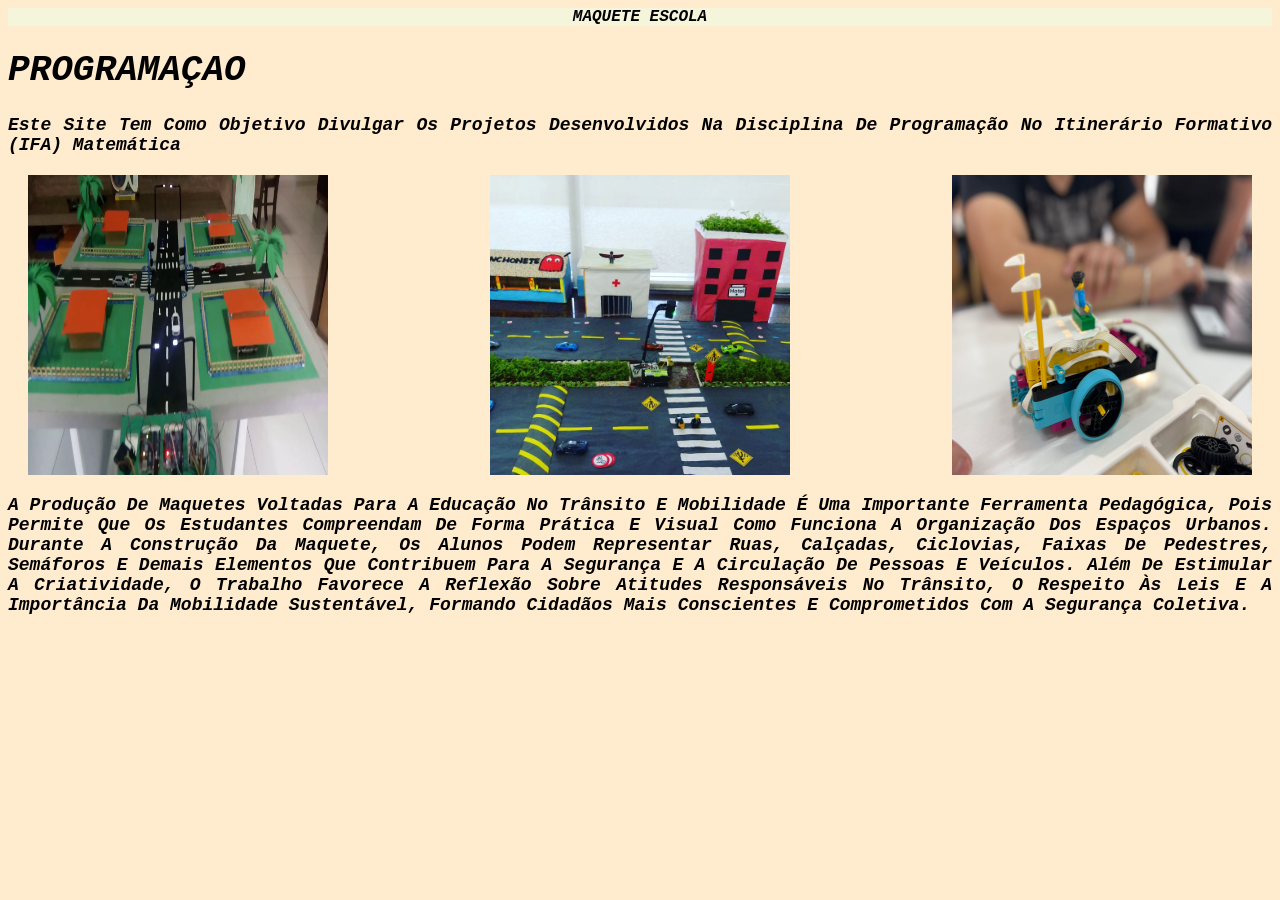
==== index.html @ 012a0daa "." ====
<!DOCTYPE html>
<html lang="pt-br">
<head>
    <meta charset="UTF-8">
    <meta name="viewport" content="width=device-width, initial-scale=1.0">
    <title>PROJETO INTEGRADOR: INTELIGÊNCIA ARTIFICIAL E TECNOLOGIAS</title>
    <link rel="stylesheet" href="style.css">
</head>
<header>
    MAQUETE ESCOLA
</header>
<body>
    <h1>PROGRAMAÇAO</h1>
    <P>Este site tem como objetivo divulgar os projetos desenvolvidos na disciplina de Programação no itinerário formativo (IFA) Matemática</P>
    <div class="galeria">
        <img src="imagem1.jpg" alt="maquete.jpg">
        <img src="imagem2.jpg" alt="maquete2">
        <img src="imagem3.jpeg" alt="maquete3">


    </div>
        <p>A produção de maquetes voltadas para a educação no trânsito e mobilidade é uma importante ferramenta pedagógica, 
        pois permite que os estudantes compreendam de forma prática e visual como funciona a organização dos espaços urbanos. 
        Durante a construção da maquete, os alunos podem representar ruas, calçadas, ciclovias, faixas de pedestres, 
        semáforos e demais elementos que contribuem para a segurança e a circulação de pessoas e veículos. 
        Além de estimular a criatividade, o trabalho favorece a reflexão sobre atitudes responsáveis no trânsito, 
        o respeito às leis e a importância da mobilidade sustentável, 
        formando cidadãos mais conscientes e comprometidos com a segurança coletiva.</p>
</body>
</html>
---- style.css ----
body {
    font-family: 'Courier New', Courier, monospace;
    font-size: large;
    font-weight: bolder;
    font-style: italic;
    background-color: blanchedalmond;
    background-position: 120% 50%; 
    text-align: justify;
    text-transform: capitalize;
}
header{
    text-align: center;
    background-color: beige;
    font-family: 'Courier New', Courier, monospace;
    font-size: medium;
    font-style: oblique;
    background-position: 0% 0%;
}
.galeria {
    display: flex;
    justify-content: space-between;
    gap: 20px;
    margin: 20px;

}

.galeria img {
    width: 300px;
    height: auto;
}
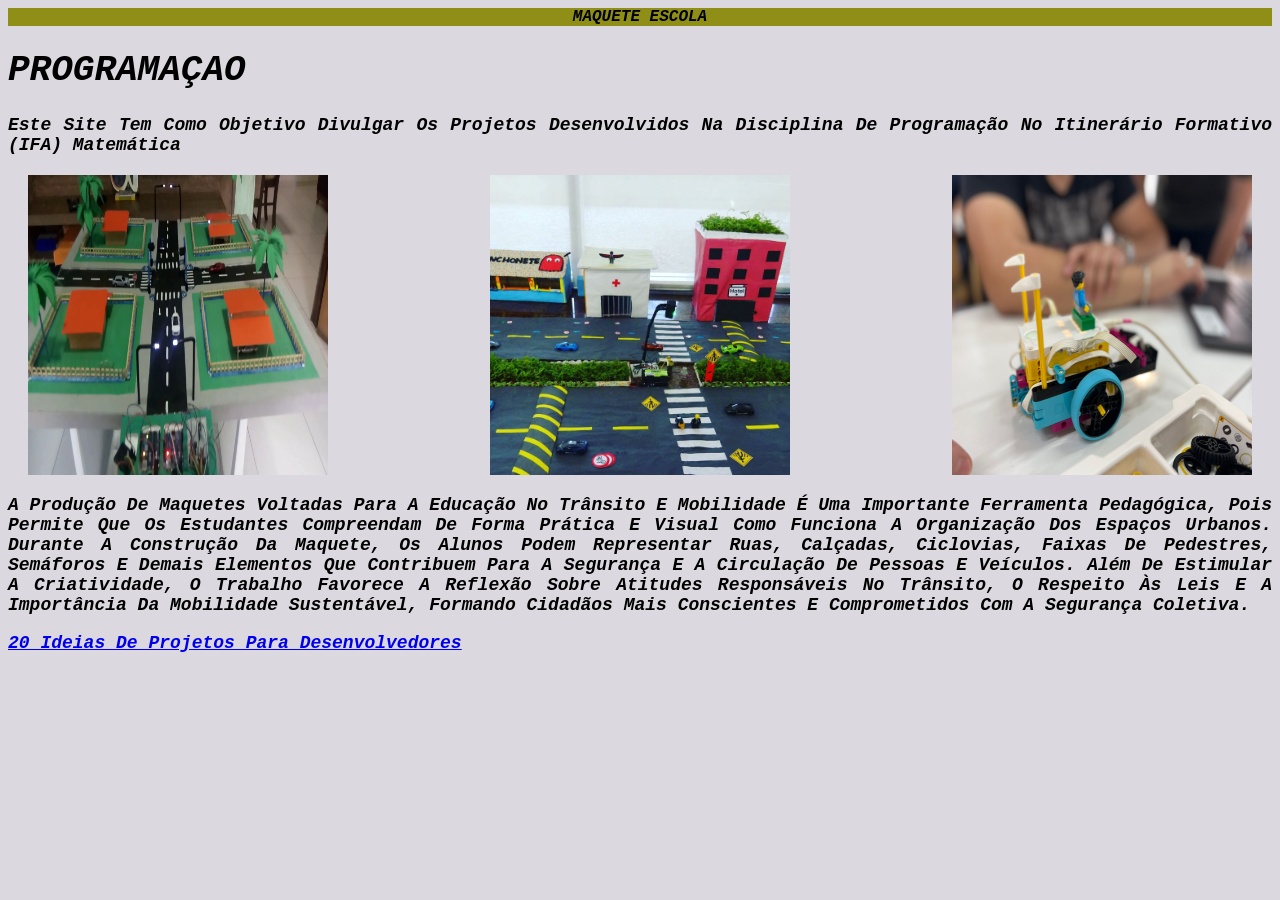
==== commit b9dfc369: "link" ====
--- a/index.html
+++ b/index.html
@@ -26,5 +26,6 @@
         Além de estimular a criatividade, o trabalho favorece a reflexão sobre atitudes responsáveis no trânsito, 
         o respeito às leis e a importância da mobilidade sustentável, 
         formando cidadãos mais conscientes e comprometidos com a segurança coletiva.</p>
+        <a href="https://www.brasilcode.com.br/20-ideias-de-projetos-para-desenvolvedores/">20 Ideias de Projetos Para Desenvolvedores</a>
 </body>
 </html>
--- a/style.css
+++ b/style.css
@@ -3,14 +3,14 @@
     font-size: large;
     font-weight: bolder;
     font-style: italic;
-    background-color: blanchedalmond;
+    background-color: rgb(219, 217, 223);
     background-position: 120% 50%; 
     text-align: justify;
     text-transform: capitalize;
 }
 header{
     text-align: center;
-    background-color: beige;
+    background-color: rgb(143, 143, 23);
     font-family: 'Courier New', Courier, monospace;
     font-size: medium;
     font-style: oblique;
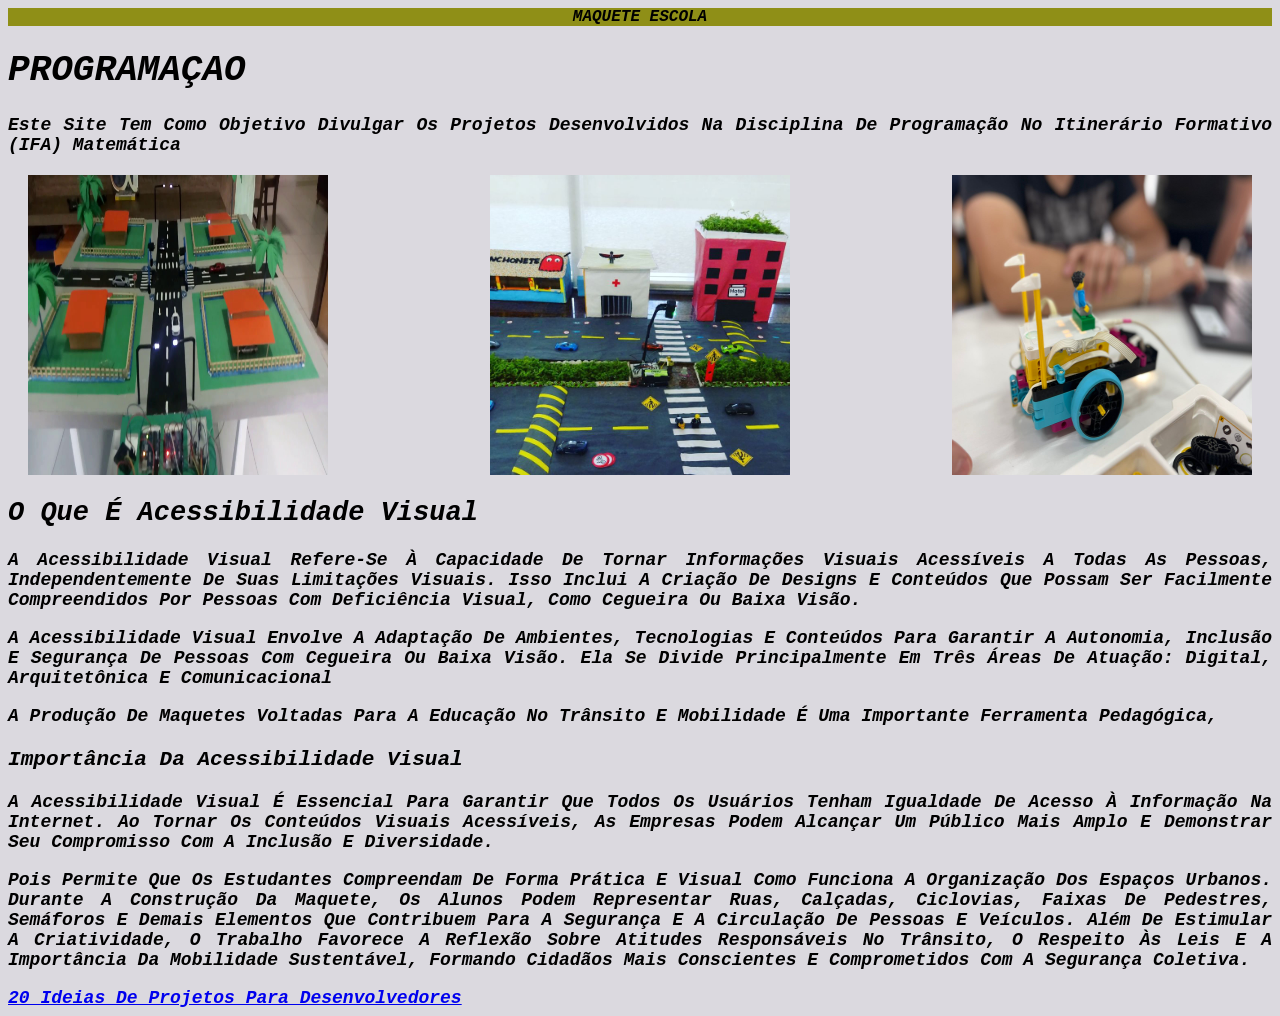
==== commit 809087d6: "." ====
--- a/index.html
+++ b/index.html
@@ -1,5 +1,6 @@
 <!DOCTYPE html>
 <html lang="pt-br">
+
 <head>
     <meta charset="UTF-8">
     <meta name="viewport" content="width=device-width, initial-scale=1.0">
@@ -9,9 +10,11 @@
 <header>
     MAQUETE ESCOLA
 </header>
+
 <body>
     <h1>PROGRAMAÇAO</h1>
-    <P>Este site tem como objetivo divulgar os projetos desenvolvidos na disciplina de Programação no itinerário formativo (IFA) Matemática</P>
+    <P>Este site tem como objetivo divulgar os projetos desenvolvidos na disciplina de Programação no itinerário
+        formativo (IFA) Matemática</P>
     <div class="galeria">
         <img src="imagem1.jpg" alt="maquete.jpg">
         <img src="imagem2.jpg" alt="maquete2">
@@ -19,13 +22,28 @@
 
 
     </div>
-        <p>A produção de maquetes voltadas para a educação no trânsito e mobilidade é uma importante ferramenta pedagógica, 
-        pois permite que os estudantes compreendam de forma prática e visual como funciona a organização dos espaços urbanos. 
-        Durante a construção da maquete, os alunos podem representar ruas, calçadas, ciclovias, faixas de pedestres, 
-        semáforos e demais elementos que contribuem para a segurança e a circulação de pessoas e veículos. 
-        Além de estimular a criatividade, o trabalho favorece a reflexão sobre atitudes responsáveis no trânsito, 
-        o respeito às leis e a importância da mobilidade sustentável, 
-        formando cidadãos mais conscientes e comprometidos com a segurança coletiva.</p>
-        <a href="https://www.brasilcode.com.br/20-ideias-de-projetos-para-desenvolvedores/">20 Ideias de Projetos Para Desenvolvedores</a>
+    <h2>O que é Acessibilidade Visual</h2>
+    <p>A acessibilidade visual refere-se à capacidade de tornar informações visuais acessíveis a todas as pessoas,
+        independentemente de suas limitações visuais. Isso inclui a criação de designs e conteúdos que possam ser
+        facilmente compreendidos por pessoas com deficiência visual, como cegueira ou baixa visão.</p>
+    <p>A acessibilidade visual envolve a adaptação de ambientes, tecnologias e conteúdos para garantir a autonomia,
+        inclusão e segurança de pessoas com cegueira ou baixa visão. Ela se divide principalmente em três áreas de
+        atuação: digital, arquitetônica e comunicacional</p>
+    <p>A produção de maquetes voltadas para a educação no trânsito e mobilidade é uma importante ferramenta pedagógica,
+    <h3>Importância da Acessibilidade Visual</h3>
+    <p>A acessibilidade visual é essencial para garantir que todos os usuários tenham igualdade de acesso à informação
+        na internet. Ao tornar os conteúdos visuais acessíveis, as empresas podem alcançar um público mais amplo e
+        demonstrar seu compromisso com a inclusão e diversidade.
+    </p>
+    pois permite que os estudantes compreendam de forma prática e visual como funciona a organização dos espaços
+    urbanos.
+    Durante a construção da maquete, os alunos podem representar ruas, calçadas, ciclovias, faixas de pedestres,
+    semáforos e demais elementos que contribuem para a segurança e a circulação de pessoas e veículos.
+    Além de estimular a criatividade, o trabalho favorece a reflexão sobre atitudes responsáveis no trânsito,
+    o respeito às leis e a importância da mobilidade sustentável,
+    formando cidadãos mais conscientes e comprometidos com a segurança coletiva.</p>
+    <a href="https://www.brasilcode.com.br/20-ideias-de-projetos-para-desenvolvedores/">20 Ideias de Projetos Para
+        Desenvolvedores</a>
 </body>
+
 </html>
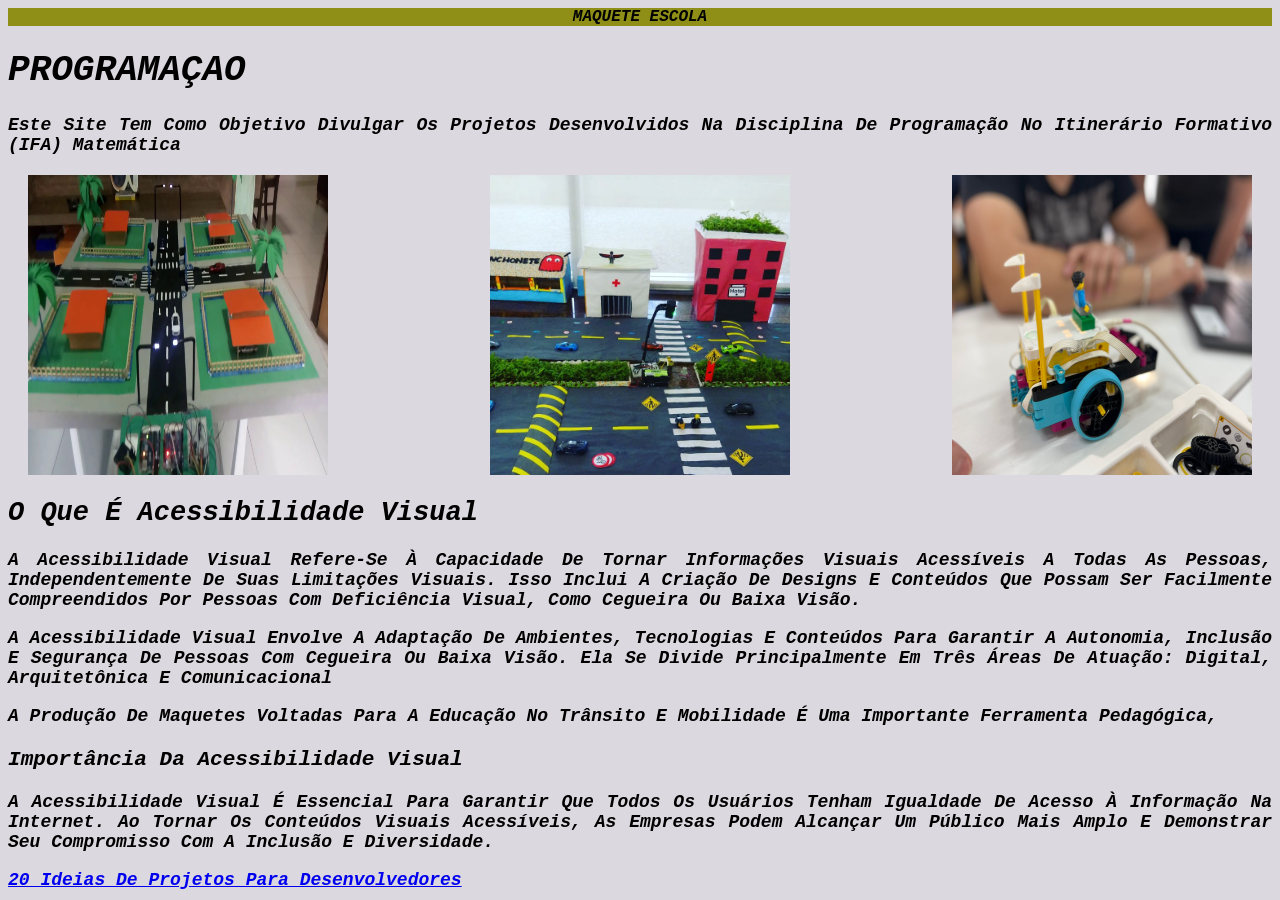
==== commit 7495389c: "12" ====
--- a/index.html
+++ b/index.html
@@ -35,14 +35,7 @@
         na internet. Ao tornar os conteúdos visuais acessíveis, as empresas podem alcançar um público mais amplo e
         demonstrar seu compromisso com a inclusão e diversidade.
     </p>
-    pois permite que os estudantes compreendam de forma prática e visual como funciona a organização dos espaços
-    urbanos.
-    Durante a construção da maquete, os alunos podem representar ruas, calçadas, ciclovias, faixas de pedestres,
-    semáforos e demais elementos que contribuem para a segurança e a circulação de pessoas e veículos.
-    Além de estimular a criatividade, o trabalho favorece a reflexão sobre atitudes responsáveis no trânsito,
-    o respeito às leis e a importância da mobilidade sustentável,
-    formando cidadãos mais conscientes e comprometidos com a segurança coletiva.</p>
-    <a href="https://www.brasilcode.com.br/20-ideias-de-projetos-para-desenvolvedores/">20 Ideias de Projetos Para
+        <a href="https://www.brasilcode.com.br/20-ideias-de-projetos-para-desenvolvedores/">20 Ideias de Projetos Para
         Desenvolvedores</a>
 </body>
 
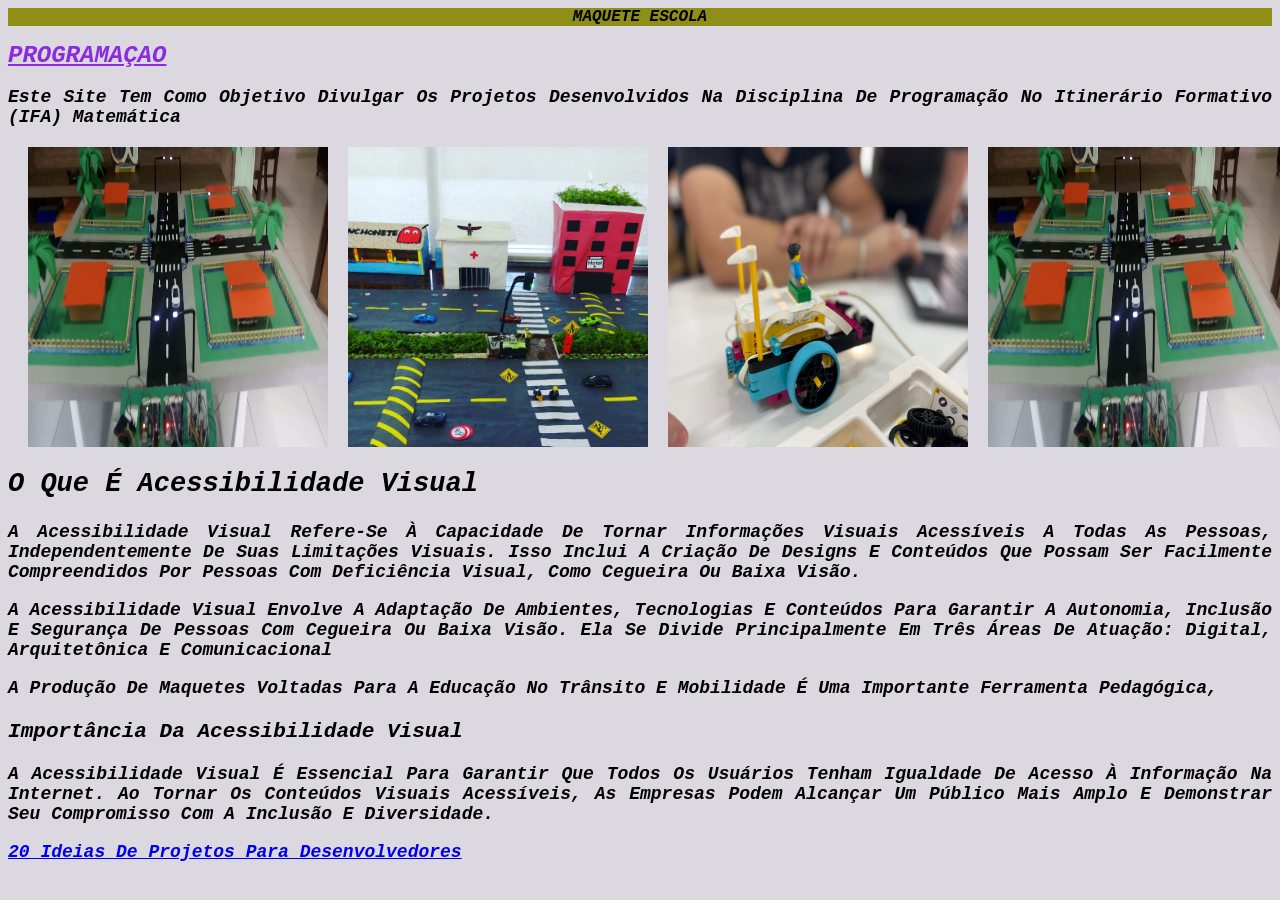
==== commit daa9e9f5: "." ====
--- a/index.html
+++ b/index.html
@@ -19,7 +19,12 @@
         <img src="imagem1.jpg" alt="maquete.jpg">
         <img src="imagem2.jpg" alt="maquete2">
         <img src="imagem3.jpeg" alt="maquete3">
+<img src="imagem1.jpg" width="300" onclick="document.getElementById('janela').showModal()">
 
+<dialog id="janela">
+    <img src="imagem1.jpg" width="800">
+    <button onclick="document.getElementById('janela').close()">Fechar</button>
+</dialog>
 
     </div>
     <h2>O que é Acessibilidade Visual</h2>
--- a/style.css
+++ b/style.css
@@ -27,4 +27,16 @@
 .galeria img {
     width: 300px;
     height: auto;
-}+}
+.p {
+    font-size: large;
+    font-family: 'Courier New', Courier, monospace;
+    color: aquamarine;
+}
+h1 {font-size: x-large;
+    font-weight: bolder;
+    font-style: oblique;
+    color: blueviolet;
+    text-decoration: underline;
+
+}
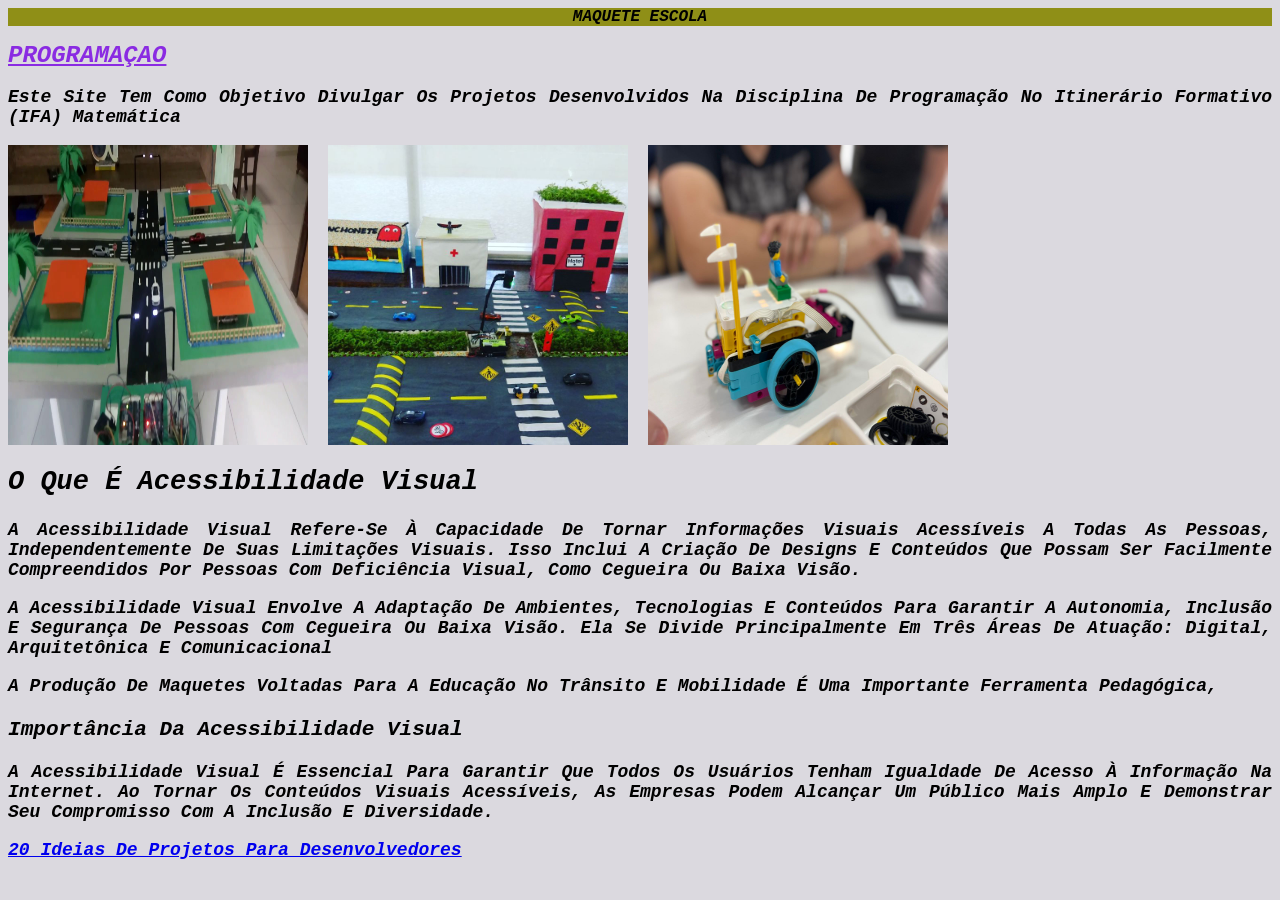
==== commit 46cc4126: "." ====
--- a/index.html
+++ b/index.html
@@ -19,12 +19,6 @@
         <img src="imagem1.jpg" alt="maquete.jpg">
         <img src="imagem2.jpg" alt="maquete2">
         <img src="imagem3.jpeg" alt="maquete3">
-<img src="imagem1.jpg" width="300" onclick="document.getElementById('janela').showModal()">
-
-<dialog id="janela">
-    <img src="imagem1.jpg" width="800">
-    <button onclick="document.getElementById('janela').close()">Fechar</button>
-</dialog>
 
     </div>
     <h2>O que é Acessibilidade Visual</h2>
--- a/style.css
+++ b/style.css
@@ -18,10 +18,17 @@
 }
 .galeria {
     display: flex;
-    justify-content: space-between;
     gap: 20px;
-    margin: 20px;
+}
 
+.imagem {
+    width: 300px;
+    transition: transform 0.3s ease;
+}
+
+.imagem:hover {
+    transform: scale(1.2);
+    z-index: 10;
 }
 
 .galeria img {
